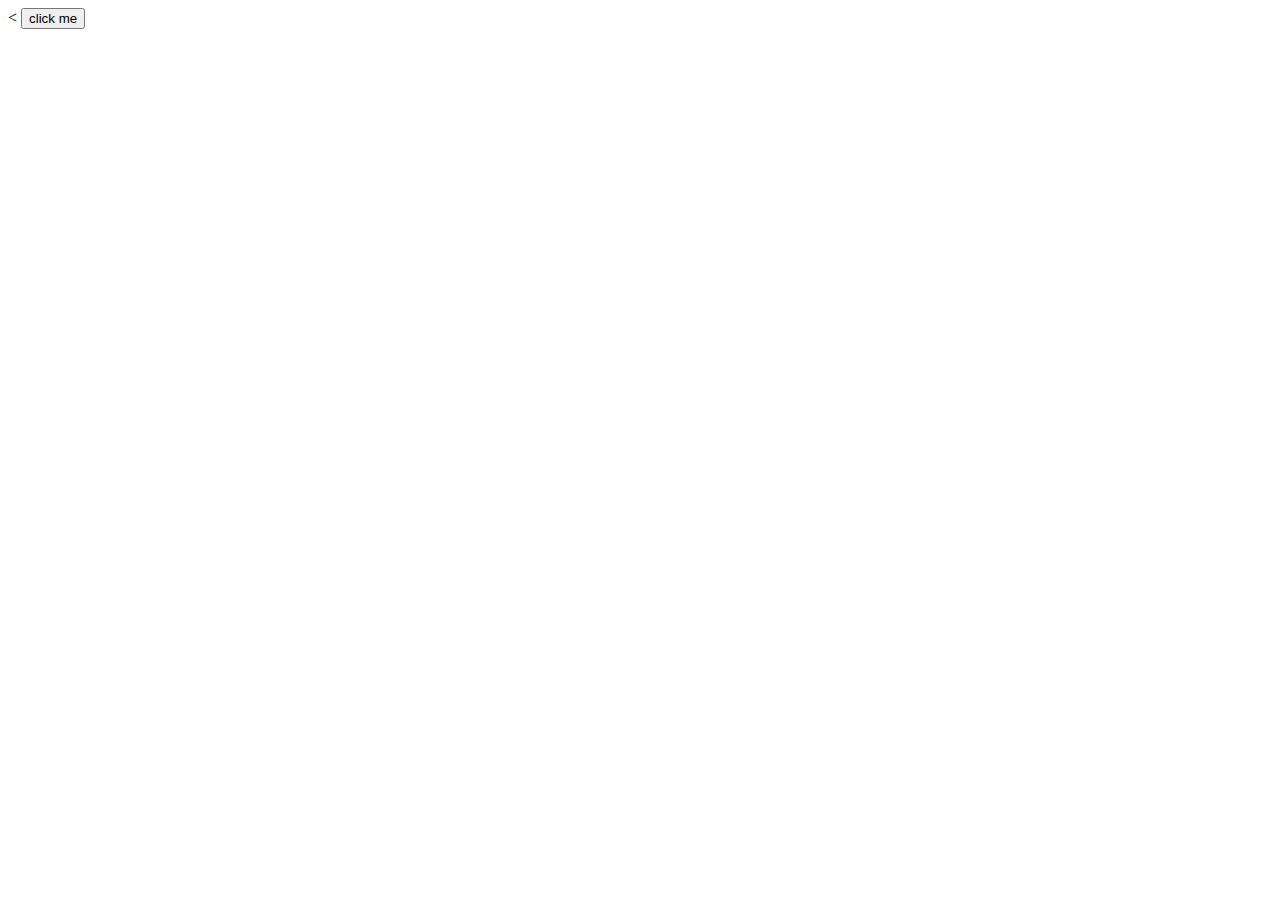
==== bootstrap-card-challenge-2/index.html @ 571bb0f3 "Added html and js files to bootstrap car challenge 2." ====
<<!DOCTYPE html>
<html lang="en">
<head>
    <meta charset ="utf-8">
    <meta name="viewport" content="width=device-width, initial-scale=1, shrink-to-fit=no">

    <link rel="stylesheet" href="https://stackpath.bootstrapcdn.com/bootstrap/4.2.1/css/bootstrap.min.css" integrity="sha384-GJzZqFGwb1QTTN6wy59ffF1BuGJpLSa9DkKMp0DgiMDm4iYMj70gZWKYbI706tWS" crossorigin="anonymous">
    <script src=""
    <script src="https://code.jquery.com/jquery-3.3.1.slim.min.js" integrity="sha384-q8i/X+965DzO0rT7abK41JStQIAqVgRVzpbzo5smXKp4YfRvH+8abtTE1Pi6jizo" crossorigin="anonymous"></script>
    <script src="https://cdnjs.cloudflare.com/ajax/libs/popper.js/1.14.6/umd/popper.min.js" integrity="sha384-wHAiFfRlMFy6i5SRaxvfOCifBUQy1xHdJ/yoi7FRNXMRBu5WHdZYu1hA6ZOblgut" crossorigin="anonymous"></script>
    <script src="https://stackpath.bootstrapcdn.com/bootstrap/4.2.1/js/bootstrap.min.js" integrity="sha384-B0UglyR+jN6CkvvICOB2joaf5I4l3gm9GU6Hc1og6Ls7i6U/mkkaduKaBhlAXv9k" crossorigin="anonymous"></script>
    <title>bootstrap card deck</title>
</head>
<body>
<button type="button" onClick="loadPosts()" class="btn btn-primary">click me</button>
<div class="container">
    <div id="target" class="card-deck"></div>
</div>
</body>
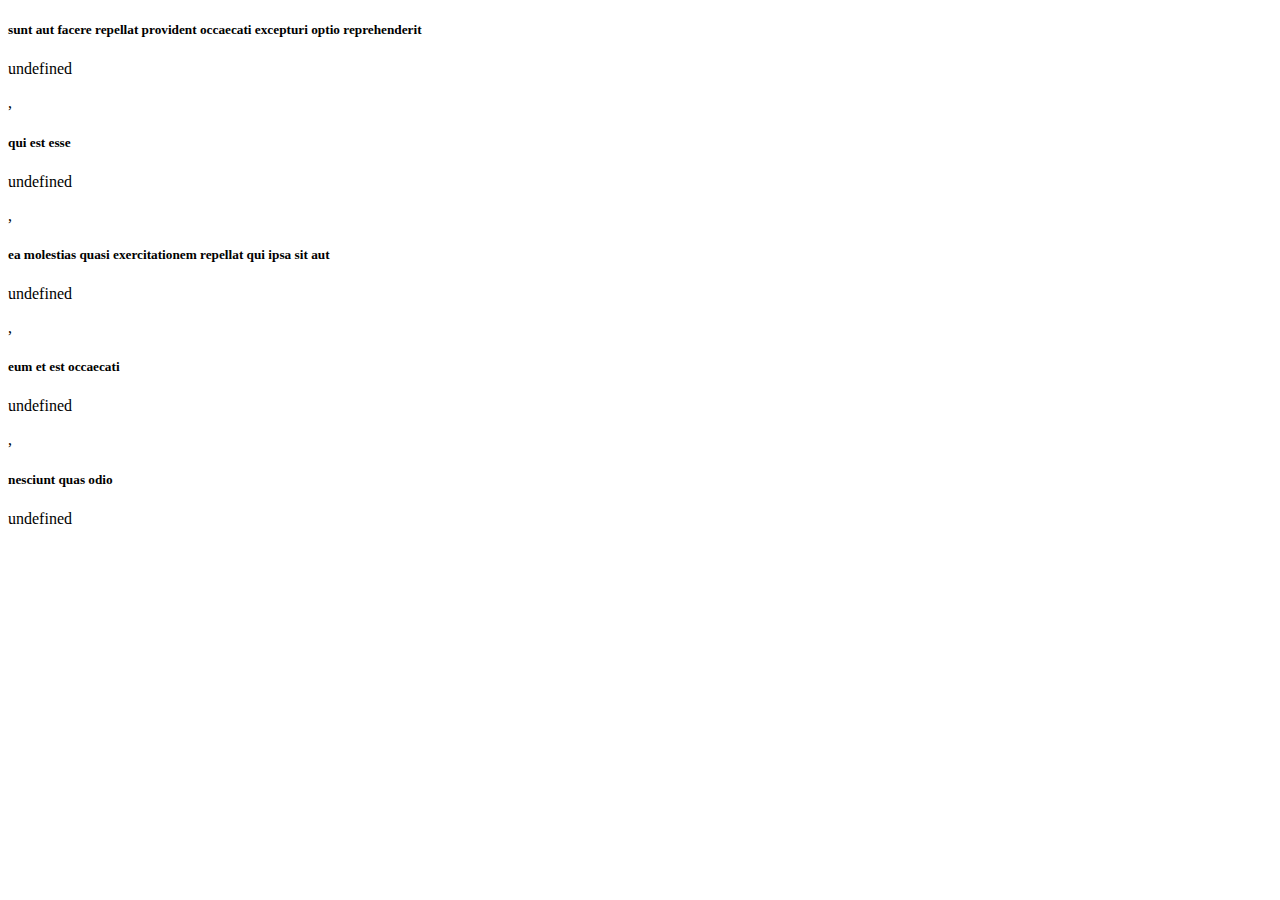
==== commit 6e776c3c: "worked the files for bootstrap car challenge 2." ====
--- a/bootstrap-card-challenge-2/index.html
+++ b/bootstrap-card-challenge-2/index.html
@@ -1,19 +1,18 @@
-<<!DOCTYPE html>
+<!DOCTYPE html>
 <html lang="en">
 <head>
     <meta charset ="utf-8">
     <meta name="viewport" content="width=device-width, initial-scale=1, shrink-to-fit=no">
 
     <link rel="stylesheet" href="https://stackpath.bootstrapcdn.com/bootstrap/4.2.1/css/bootstrap.min.css" integrity="sha384-GJzZqFGwb1QTTN6wy59ffF1BuGJpLSa9DkKMp0DgiMDm4iYMj70gZWKYbI706tWS" crossorigin="anonymous">
-    <script src=""
     <script src="https://code.jquery.com/jquery-3.3.1.slim.min.js" integrity="sha384-q8i/X+965DzO0rT7abK41JStQIAqVgRVzpbzo5smXKp4YfRvH+8abtTE1Pi6jizo" crossorigin="anonymous"></script>
     <script src="https://cdnjs.cloudflare.com/ajax/libs/popper.js/1.14.6/umd/popper.min.js" integrity="sha384-wHAiFfRlMFy6i5SRaxvfOCifBUQy1xHdJ/yoi7FRNXMRBu5WHdZYu1hA6ZOblgut" crossorigin="anonymous"></script>
     <script src="https://stackpath.bootstrapcdn.com/bootstrap/4.2.1/js/bootstrap.min.js" integrity="sha384-B0UglyR+jN6CkvvICOB2joaf5I4l3gm9GU6Hc1og6Ls7i6U/mkkaduKaBhlAXv9k" crossorigin="anonymous"></script>
+    <script src="./script.js"></script>
     <title>bootstrap card deck</title>
 </head>
 <body>
-<button type="button" onClick="loadPosts()" class="btn btn-primary">click me</button>
-<div class="container">
-    <div id="target" class="card-deck"></div>
-</div>
+    <div class="container-fluid">
+        <div id="target" class="card-deck"></div>
+    </div>
 </body>